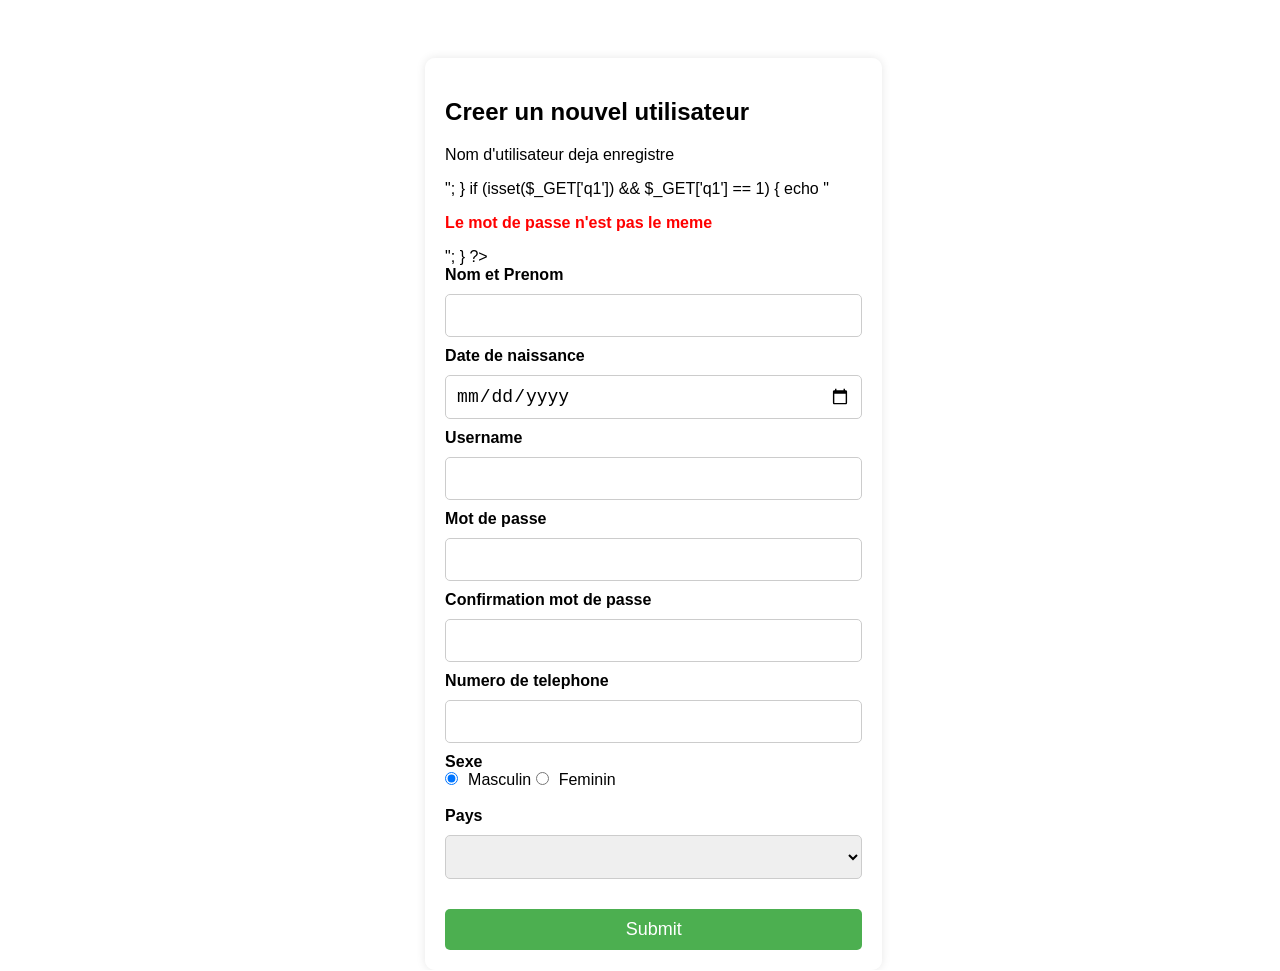
==== adduser.html @ 1b3bec9d "Update and rename adduser.php to adduser.html" ====
<!DOCTYPE html>
<html>
<head>
    <title>ajouter des utilisateurs</title>
    <style type="text/css">
        body {
            background-image: url(https://img.freepik.com/free-photo/abstract-background-cement-wall-shadow-light-concept_53876-95320.jpg);
            background-size: cover;
            font-family: Arial, sans-serif;
        }
        div {
            position: relative;
            top: 50px;
            width: 33%;
            left: 33%;
            background-color: rgba(255, 255, 255, 0.8);
            padding: 20px;
            border-radius: 10px;
            box-shadow: 0px 0px 10px 0px rgba(0, 0, 0, 0.1);
        }
        input[type="text"], input[type="date"], input[type="password"], input[type="tel"], select {
            font-size: 18px;
            width: 100%;
            padding: 10px;
            margin: 10px 0;
            box-sizing: border-box;
            border: 1px solid #ccc;
            border-radius: 5px;
        }
        input[type="radio"] {
            margin: 0 10px 0 0;
        }
        input[type="submit"] {
            font-size: 18px;
            width: 100%;
            padding: 10px;
            background-color: #4CAF50;
            color: white;
            border: none;
            border-radius: 5px;
            cursor: pointer;
            margin-top: 20px;
        }
        input[type="submit"]:hover {
            background-color: #45a049;
        }
        label {
            font-weight: bold;
        }
        p {
            color: red;
            font-weight: bold;
        }
    </style>
</head>
<body>
    <div>
        <h2>Creer un nouvel utilisateur</h2>
        <?php 
        if (isset($_GET['q2']) && $_GET['q2'] == 1) {
            echo "<p>Nom d'utilisateur deja enregistre</p>";
        }

        if (isset($_GET['q1']) && $_GET['q1'] == 1) {
            echo "<p>Le mot de passe n'est pas le meme</p>";
        }
        ?>
        <form action="fun/adduser.php" method="get"> 
            <label>Nom et Prenom</label>
            <input type="text" name="wname" required><br>
            <label>Date de naissance</label>
            <input type="date" name="wdate" required><br>
            <label>Username</label>
            <input type="text" name="wusername" required><br>
            <label>Mot de passe</label>
            <input type="password" name="wpassword" required><br>
            <label>Confirmation mot de passe</label>
            <input type="password" name="wpassword2" required><br>
            <label>Numero de telephone</label> 
            <input type="tel" name="wtele" required><br>
            <label>Sexe</label><br>
            <input type="radio" name="wsex" value="m" checked>Masculin
            <input type="radio" name="wsex" value="f">Feminin<br><br>
            <label>Pays</label><br>
            <select name="wcountry" required>
                <option value=""></option>
                <option value="Algerie">Algerie</option>  
                <option value="Maroc">Maroc</option> 
                <option value="Tunisie">Tunisie</option> 
                <option value="Egypte">Egypte</option> 
                <option value="Lybia">Lybia</option> 
                <option value="France">France</option> 
                <option value="Italie">Italie</option> 
                <option value="Espagne">Espagne</option> 
                <option value="Allemagne">Allemagne</option> 
                <option value="Emirates">Emirates</option>
            </select><br>
            <input type="submit" value="Submit">
        </form>
    </div>
</body>
</html>
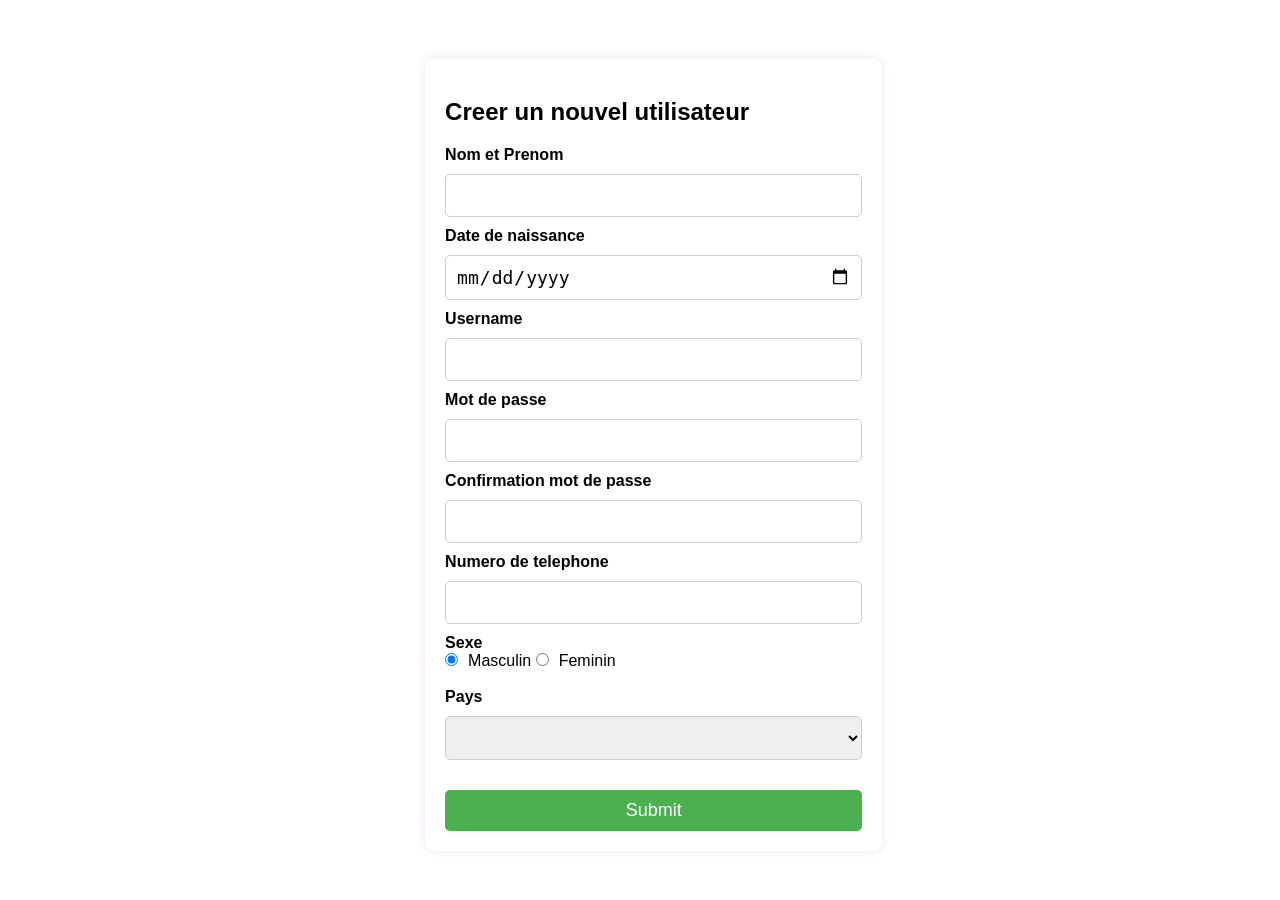
==== commit e00bfeb6: "Update adduser.html" ====
--- a/adduser.html
+++ b/adduser.html
@@ -56,15 +56,7 @@
 <body>
     <div>
         <h2>Creer un nouvel utilisateur</h2>
-        <?php 
-        if (isset($_GET['q2']) && $_GET['q2'] == 1) {
-            echo "<p>Nom d'utilisateur deja enregistre</p>";
-        }
-
-        if (isset($_GET['q1']) && $_GET['q1'] == 1) {
-            echo "<p>Le mot de passe n'est pas le meme</p>";
-        }
-        ?>
+        <!-- PHP error messages removed for HTML version -->
         <form action="fun/adduser.php" method="get"> 
             <label>Nom et Prenom</label>
             <input type="text" name="wname" required><br>
